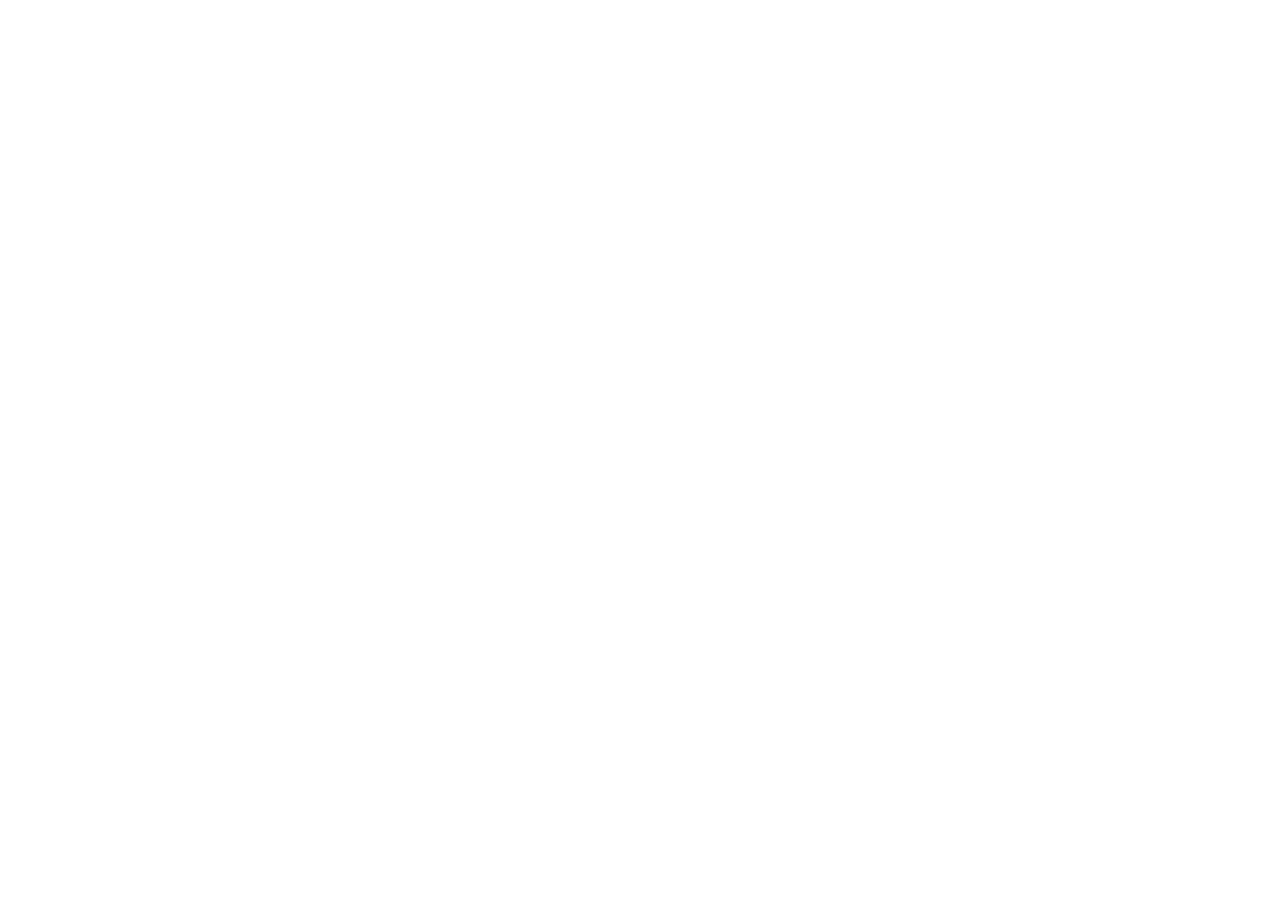
==== index.html @ 8c31ef52 "feat: add html file (Fri, Mar 10, 2023 06:12:30 PM)" ====
<!DOCTYPE html>
<html lang="en">
<head>
    <meta charset="UTF-8">
    <meta http-equiv="X-UA-Compatible" content="IE=edge">
    <meta name="viewport" content="width=device-width, initial-scale=1.0">
    <title>CSS Bayan: MemeLand</title>
</head>
<body>
    
</body>
</html>
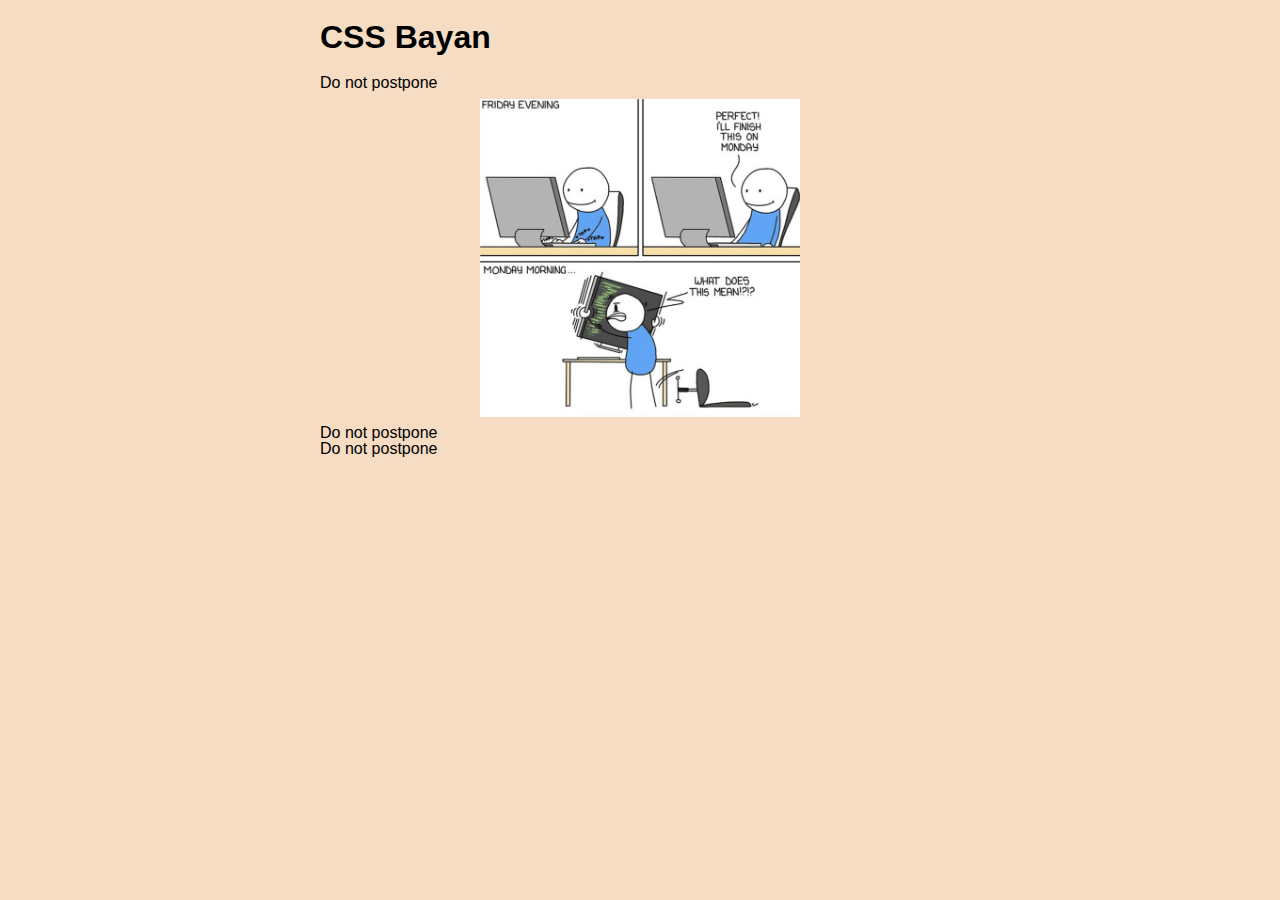
==== commit f7087556: "feat: test accordion feature (Sat, Mar 11, 2023 10:35:15 PM)" ====
--- a/index.html
+++ b/index.html
@@ -1,12 +1,52 @@
 <!DOCTYPE html>
 <html lang="en">
+
 <head>
-    <meta charset="UTF-8">
-    <meta http-equiv="X-UA-Compatible" content="IE=edge">
-    <meta name="viewport" content="width=device-width, initial-scale=1.0">
-    <title>CSS Bayan: MemeLand</title>
+  <meta charset="UTF-8">
+  <meta http-equiv="X-UA-Compatible" content="IE=edge">
+  <meta name="viewport" content="width=device-width, initial-scale=1.0">
+  <title>CSS Bayan: MemeLand</title>
+  <link rel="stylesheet" href="css/style.css">
 </head>
+
 <body>
-    
+  <main class="main">
+    <div class="container">
+      <h1 class="main-heading">CSS Bayan</h1>
+      <div class="accordion">
+        <div class="accordion-item">
+          <input type="radio" class="accordion-input" name="meme" id="meme_1" hidden checked>
+          <label for="meme_1" class="accordion-label">
+            <span class="accordion-title">Do not postpone</span>
+            <div class="accordion-btn"></div>
+          </label>
+          <label for="meme_1" class="accordion-img">
+            <img src="img/forgot.jpg" alt="forgot-their-thoughts" class="meme-img">
+          </label>
+        </div>
+        <div class="accordion-item">
+          <input type="radio" class="accordion-input" name="meme" id="meme_2" hidden>
+          <label for="meme_2" class="accordion-label">
+            <span class="accordion-title">Do not postpone</span>
+            <div class="accordion-btn"></div>
+          </label>
+          <label for="meme_2" class="accordion-img">
+            <img src="img/forgot.jpg" alt="forgot-their-thoughts" class="meme-img">
+          </label>
+        </div>
+        <div class="accordion-item">
+          <input type="radio" class="accordion-input" name="meme" id="meme_3" hidden>
+          <label for="meme_3" class="accordion-label">
+            <span class="accordion-title">Do not postpone</span>
+            <div class="accordion-btn"></div>
+          </label>
+          <label for="meme_3" class="accordion-img">
+            <img src="img/forgot.jpg" alt="forgot-their-thoughts" class="meme-img">
+          </label>
+        </div>
+      </div>
+    </div>
+  </main>
 </body>
+
 </html>--- a/css/style.css
+++ b/css/style.css
@@ -0,0 +1,52 @@
+html {
+  box-sizing: border-box;
+  scroll-behavior: smooth;
+}
+
+body {
+  width: 50%;
+  margin: 0 auto;
+  background-color: #f5dcc3;
+  font-family: "Open Sans", "Arial", sans-serif;
+  font-size: 1em;
+  color: black;
+  line-height: 1;
+}
+
+.accordion-label {
+    display: flex;
+    justify-content: space-between;
+    align-items: center;
+}
+
+.accordion-btn {
+  width: 1.2vw;
+  height: 1.2vw;
+  margin-right: 1rem;
+  transition: all 0.4s;
+}
+
+.accordion-img {
+  display: flex;
+  justify-content: center;
+  align-items: center;
+}
+
+.meme-img {
+    width: 0;
+    height: 0;
+    transition: all 0.4s;
+}
+
+.accordion-input:checked~label .meme-img,
+.accordion-item:focus .meme-img,
+.accordion-item:hover .meme-img {
+    width: 50%;
+    height: 50%;
+    padding: 0.5rem 0;
+}
+
+.accordion-item:focus .accordion-btn,
+.accordion-item:hover .accordion-btn {
+    background-image: url("data:image/svg+xml,%3Csvg width='12' height='11' viewBox='0 0 12 11' fill='none' xmlns='http://www.w3.org/2000/svg'%3E%3Cpath d='M11 5L6 10L0.999998 5' stroke='black'/%3E%3C/svg%3E%0A");
+}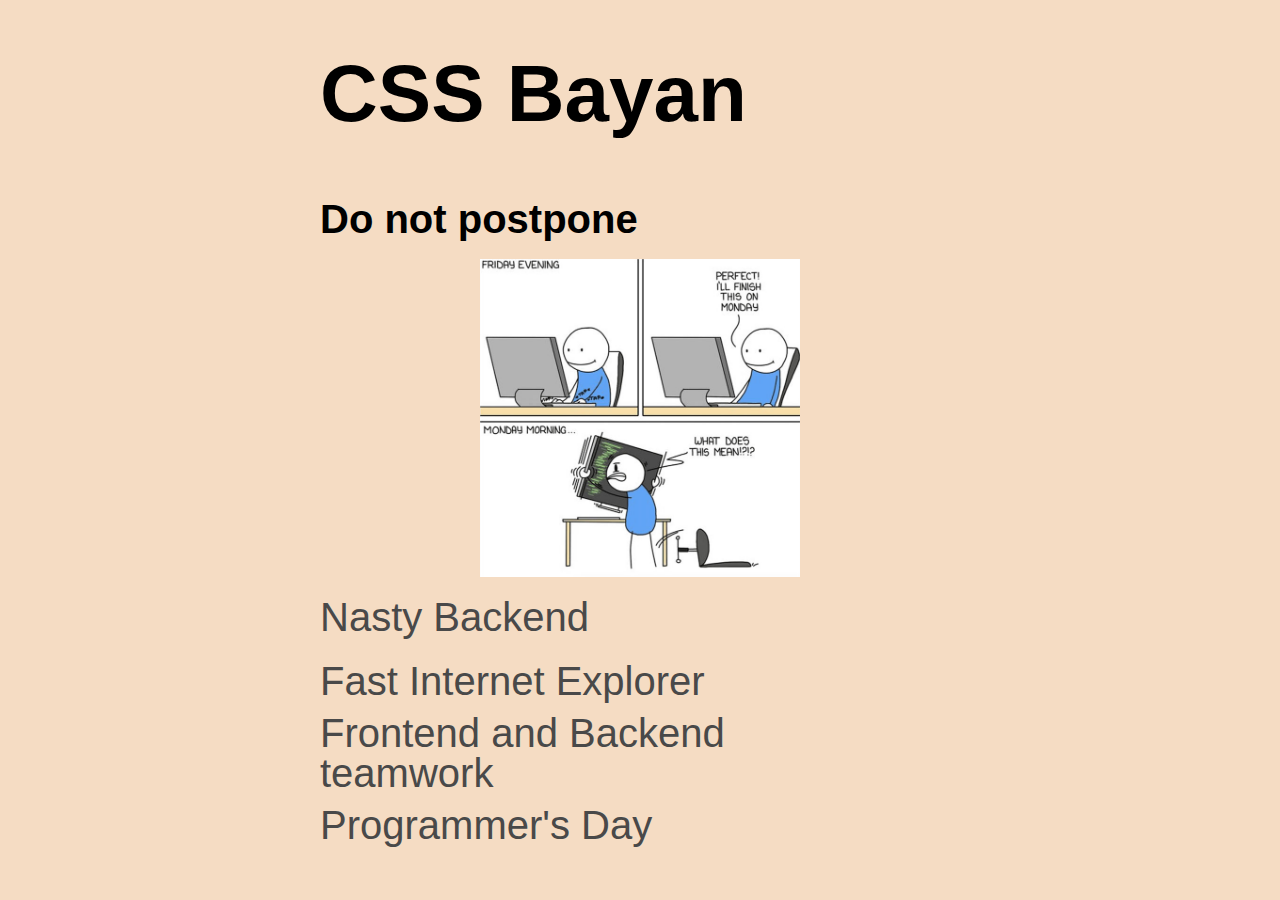
==== commit ababb85f: "feat: add accordion functionality (Sun, Mar 12, 2023 12:28:02 AM)" ====
--- a/index.html
+++ b/index.html
@@ -27,21 +27,41 @@
         <div class="accordion-item">
           <input type="radio" class="accordion-input" name="meme" id="meme_2" hidden>
           <label for="meme_2" class="accordion-label">
-            <span class="accordion-title">Do not postpone</span>
+            <span class="accordion-title">Nasty Backend</span>
             <div class="accordion-btn"></div>
           </label>
           <label for="meme_2" class="accordion-img">
-            <img src="img/forgot.jpg" alt="forgot-their-thoughts" class="meme-img">
+            <img src="img/cheaters.jpg" alt="frontend-cheats" class="meme-img">
           </label>
         </div>
         <div class="accordion-item">
           <input type="radio" class="accordion-input" name="meme" id="meme_3" hidden>
           <label for="meme_3" class="accordion-label">
-            <span class="accordion-title">Do not postpone</span>
+            <span class="accordion-title">Fast Internet Explorer</span>
             <div class="accordion-btn"></div>
           </label>
           <label for="meme_3" class="accordion-img">
-            <img src="img/forgot.jpg" alt="forgot-their-thoughts" class="meme-img">
+            <img src="img/IE.jpg" alt="ie-faster-than-ur-gf" class="meme-img">
+          </label>
+        </div>
+        <div class="accordion-item">
+          <input type="radio" class="accordion-input" name="meme" id="meme_4" hidden>
+          <label for="meme_4" class="accordion-label">
+            <span class="accordion-title">Frontend and Backend teamwork</span>
+            <div class="accordion-btn"></div>
+          </label>
+          <label for="meme_4" class="accordion-img">
+            <img src="img/unite.jpg" alt="FE-and-BE-work-together" class="meme-img">
+          </label>
+        </div>
+        <div class="accordion-item">
+          <input type="radio" class="accordion-input" name="meme" id="meme_5" hidden>
+          <label for="meme_5" class="accordion-label">
+            <span class="accordion-title">Programmer's Day</span>
+            <div class="accordion-btn"></div>
+          </label>
+          <label for="meme_5" class="accordion-img">
+            <img src="img/programmer.jpg" alt="Programmer-works-at-night" class="meme-img">
           </label>
         </div>
       </div>
--- a/css/style.css
+++ b/css/style.css
@@ -13,17 +13,24 @@
   line-height: 1;
 }
 
+.accordion-title {
+  font-weight: 500;
+  color: #494949;
+}
+
 .accordion-label {
-    display: flex;
-    justify-content: space-between;
-    align-items: center;
+  display: flex;
+  justify-content: space-between;
+  align-items: center;
 }
 
 .accordion-btn {
-  width: 1.2vw;
-  height: 1.2vw;
+  width: 5vw;
+  height: 5vw;
   margin-right: 1rem;
   transition: all 0.4s;
+  background-position: center;
+  background-repeat: no-repeat;
 }
 
 .accordion-img {
@@ -33,20 +40,100 @@
 }
 
 .meme-img {
-    width: 0;
-    height: 0;
-    transition: all 0.4s;
+  width: 0;
+  height: 0;
+  transition: all 0.4s;
 }
 
-.accordion-input:checked~label .meme-img,
+.accordion-input:checked ~ label .meme-img,
 .accordion-item:focus .meme-img,
 .accordion-item:hover .meme-img {
-    width: 50%;
-    height: 50%;
-    padding: 0.5rem 0;
+  width: 50%;
+  height: 50%;
+  padding: 0.5rem 0;
 }
 
+.accordion-input:checked ~ label .accordion-title {
+  font-weight: 700;
+}
+
+.accordion:focus .accordion-btn,
+.accordion:hover .accordion-btn {
+  background-image: url("data:image/svg+xml,%3Csvg width='20' height='19' viewBox='0 0 12 11' fill='none' xmlns='http://www.w3.org/2000/svg'%3E%3Cpath d='M11 5L6 10L0.999998 5' stroke='black'/%3E%3C/svg%3E%0A");
+  padding-left: 1em;
+}
+
+.accordion-input:checked ~ label .accordion-btn,
 .accordion-item:focus .accordion-btn,
 .accordion-item:hover .accordion-btn {
-    background-image: url("data:image/svg+xml,%3Csvg width='12' height='11' viewBox='0 0 12 11' fill='none' xmlns='http://www.w3.org/2000/svg'%3E%3Cpath d='M11 5L6 10L0.999998 5' stroke='black'/%3E%3C/svg%3E%0A");
-}+  transform: rotate(-180deg);
+}
+
+.accordion:focus .accordion-title,
+.accordion:hover .accordion-title {
+  color: black;
+}
+
+.accordion-input:checked ~ label .accordion-title,
+.accordion-item:focus .accordion-title,
+.accordion-item:hover .accordion-title {
+  color: black;
+}
+
+@media (max-width: 1920px) {
+  body {
+    font-size: 2.5em;
+  }
+
+  .accordion:focus .accordion-btn,
+  .accordion:hover .accordion-btn {
+    background-image: url("data:image/svg+xml,%3Csvg width='30' height='29' viewBox='0 0 12 11' fill='none' xmlns='http://www.w3.org/2000/svg'%3E%3Cpath d='M11 5L6 10L0.999998 5' stroke='black'/%3E%3C/svg%3E%0A");
+  }
+
+  .accordion,
+  .accordion-item,
+  .accordion-label,
+  .accordion-img {
+    cursor: pointer;
+  }
+}
+
+@media (max-width: 820px) {
+  body {
+    width: 50%;
+    font-size: 2em;
+  }
+
+  .accordion-item {
+    padding: 0.5em 0;
+  }
+
+  .accordion-btn {
+    width: 5vw;
+    height: 5vw;
+  }
+
+  .accordion-input:checked ~ label .meme-img,
+  .accordion-item:focus .meme-img,
+  .accordion-item:hover .meme-img {
+    width: 80%;
+    height: 80%;
+    padding: 0.5rem 0;
+  }
+
+  .accordion:focus .accordion-btn,
+  .accordion:hover .accordion-btn {
+    background-image: url("data:image/svg+xml,%3Csvg width='30' height='29' viewBox='0 0 12 11' fill='none' xmlns='http://www.w3.org/2000/svg'%3E%3Cpath d='M11 5L6 10L0.999998 5' stroke='black'/%3E%3C/svg%3E%0A");
+  }
+}
+
+@media (max-width: 320px) {
+  body {
+    font-size: 1em;
+  }
+
+  .accordion:focus .accordion-btn,
+  .accordion:hover .accordion-btn {
+    background-image: url("data:image/svg+xml,%3Csvg width='20' height='19' viewBox='0 0 12 11' fill='none' xmlns='http://www.w3.org/2000/svg'%3E%3Cpath d='M11 5L6 10L0.999998 5' stroke='black'/%3E%3C/svg%3E%0A");
+  }
+}
